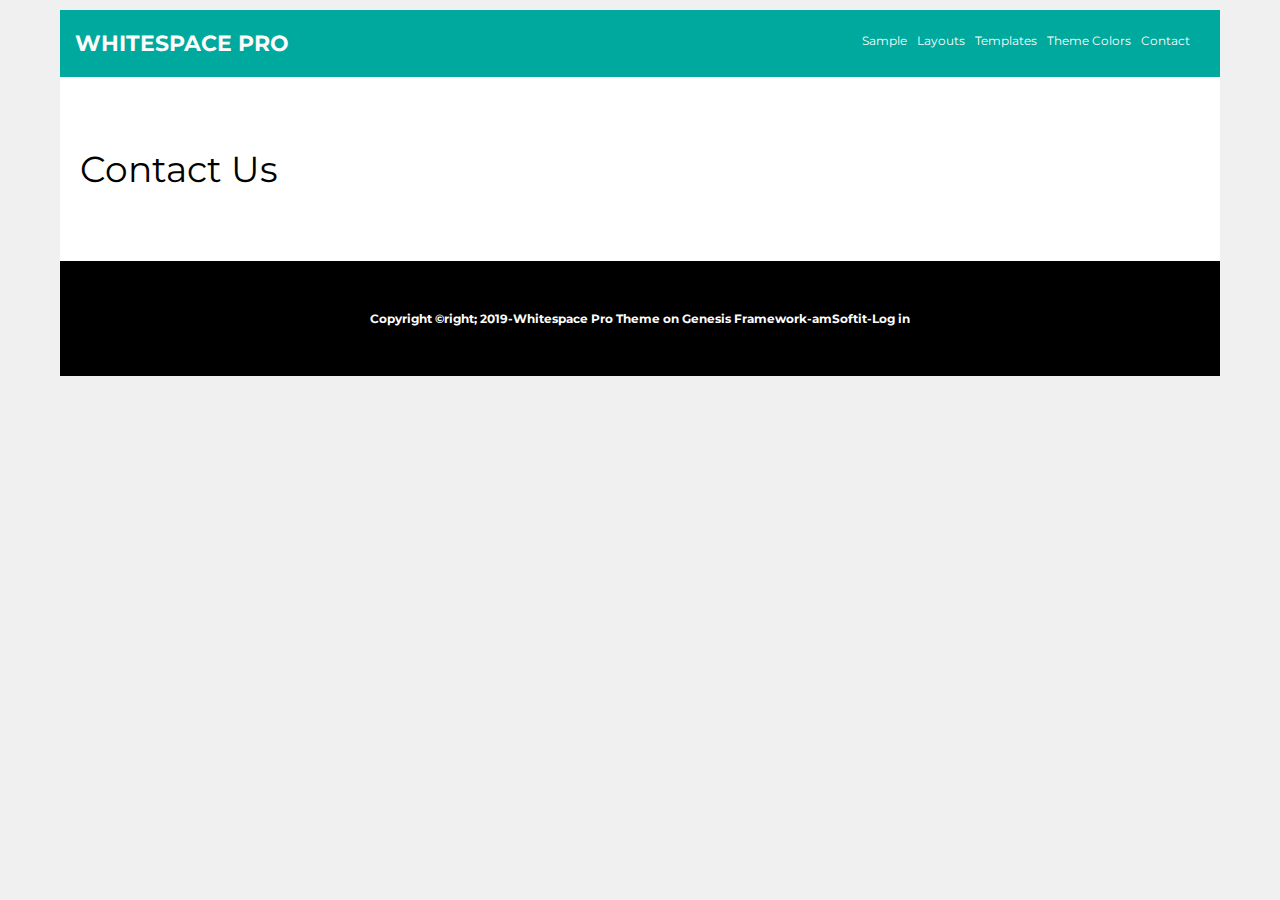
==== contact.html @ dee667ce "added contact file" ====
<!DOCTYPE html>
<html>
<head>
	<title>New Blog Project || Home</title>
	<link href="https://fonts.googleapis.com/css?family=Montserrat&display=swap" rel="stylesheet"> 
	<link rel="stylesheet" type="text/css" href="style.css">
</head>
<body>
	<div class="template clear">
		<div class="container clear">
			<header class="headeropt clear">
				<div class="lefthead clear">
					<h1>WHITESPACE PRO</h1>
				</div>
				<div class="righthead clear">
					<ul>
						<li><a href="#">Sample</a></li>
						<li><a href="#">Layouts</a></li>
						<li><a href="#">Templates</a></li>
						<li><a href="#">Theme Colors</a></li>
						<li><a href="contact.html">Contact</a></li>
					</ul>
				</div>
			</header>
			<section class="maincontent clear">
				<div class="content clear">
					<h1>Contact Us</h1>
					<div class="contactus">

					</div>
					
			</section>
			<footer class="footeropt clear">
				<strong>Copyright &copyright; 2019-Whitespace Pro Theme on Genesis Framework-amSoftit-Log in</strong>
			</footer>
		</div>
	</div>
</body>
</html>
---- style.css ----
*{
	margin: 0;
	padding: 0;
}
body{
	background: #F0F0F0;
	font-family: 'Montserrat', sans-serif;
}
a{
	text-decoration: none;
}
ul{
	margin: 0;
	padding: 0;
	list-style-type: none;
}
.clear{
	overflow: hidden;
}
.template{
	margin: 10px auto;
}
.container{
	width: 1160px;
	margin: 0 auto;
	background: #ffffff;
}
.headeropt{
	background: #00A99D;
	color: #fcfcfc;
	padding: 20px 15px;
	display: block;
}
.lefthead{
	width: 300px;
	float: left;
}
.lefthead h1{
	font-size: 22px;
}
.righthead{
	width: 820px;
}
.righthead ul{
	float: right;
}
.righthead ul li{
	float: left;
	padding: 0px 5px;
}
.righthead ul li a{
	font-size: 12px;
	color: #fcfcfc;
	transition:0.3s all ease;
}
.righthead ul li a:hover{
	color: #ddd;
}
.maincontent{
	padding: 20px;
}
.content{}
.content h1{
	font-size: 36px;
	font-weight: normal;
	margin: 50px 0px;
}
.samepost {
	width: 350px;
	height: auto;
	float: left;
	margin: 10px;
	box-shadow: 5px 5px 10px #ddd;
}
.mrnone{
	margin-right: 0;
}

.samepost img{
	width: 350px;
	height: 200px;
}
.samepost h2 {
	font-size: 26px;
	font-weight: normal;
	margin: 15px 0px 30px 0px;
}
.samepost .postby {
	color: #00A99D;
	font-size: 10px;
	margin-bottom: 10px;
	display: block;
	font-weight: bold;
}
.samepost p {
	font-size: 15px;
	line-height: 30px;
}
.pcounter {
	width: 150px;
	margin: 30px auto;
	padding: 30px 0px;
}
.pcounter ul{

}
.pcounter ul li {
	float: left;
	margin: 0px 3px;
}
.pcounter ul li a{
	background: #00A99D;
	color: #fcfcfc;
	transition:0.3s all ease;
	padding: 5px 10px;
	display: block;
}
.pcounter ul li a:hover{
	background: #008C80;
}
.footeropt {
	text-align: center;
	background: #000;
	color: #fcfcfc;
	font-size: 12px;
	padding: 50px 0px;
}
.footeropt strong{}
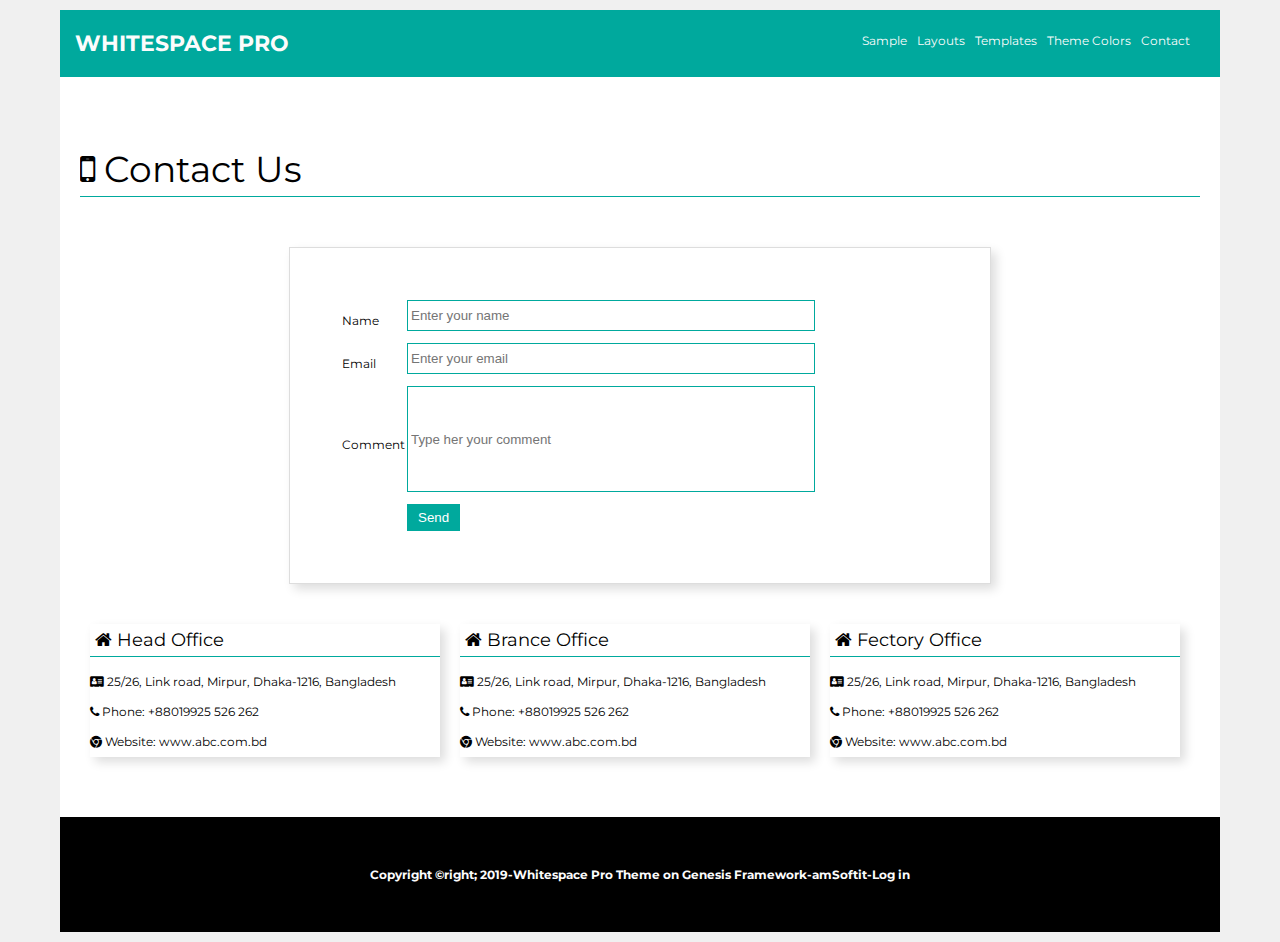
==== commit f9761012: "added font awesome" ====
--- a/contact.html
+++ b/contact.html
@@ -3,6 +3,7 @@
 <head>
 	<title>New Blog Project || Home</title>
 	<link href="https://fonts.googleapis.com/css?family=Montserrat&display=swap" rel="stylesheet"> 
+	<link href="https://stackpath.bootstrapcdn.com/font-awesome/4.7.0/css/font-awesome.min.css" rel="stylesheet" integrity="sha384-wvfXpqpZZVQGK6TAh5PVlGOfQNHSoD2xbE+QkPxCAFlNEevoEH3Sl0sibVcOQVnN" crossorigin="anonymous">
 	<link rel="stylesheet" type="text/css" href="style.css">
 </head>
 <body>
@@ -23,10 +24,47 @@
 				</div>
 			</header>
 			<section class="maincontent clear">
-				<div class="content clear">
-					<h1>Contact Us</h1>
+				<div class="content clear" style="min-height: 700px;">
+					<h1><i class="fa fa-mobile"></i> Contact Us</h1>
 					<div class="contactus">
-
+						<form>
+							<table>
+								<tr>
+									<td>Name</td>
+									<td><input type="text" placeholder="Enter your name"></td>
+								</tr>								
+								<tr>
+									<td>Email</td>
+									<td><input type="email" placeholder="Enter your email"></td>
+								</tr>								
+								<tr>
+									<td>Comment</td>
+									<td><input type="text" placeholder="Type her your comment" style="height: 100px;"></td>
+								</tr>								
+								<tr>
+									<td></td>
+									<td><input  type="submit" value="Send" ></td>
+								</tr>
+							</table>
+						</form>
+					</div>
+					<div class="address">
+						<h2><i class="fa fa-home"></i> Head Office</h2>
+						<p><i class="fa fa-address-card"></i> 25/26, Link road, Mirpur, Dhaka-1216, Bangladesh</p>
+						<p><i class="fa fa-phone"></i> Phone: +88019925 526 262</p>
+						<p><i class="fa fa-chrome"></i> Website: www.abc.com.bd</p>
+					</div>					
+					<div class="address">
+						<h2><i class="fa fa-home"></i> Brance Office</h2>
+						<p><i class="fa fa-address-card"></i> 25/26, Link road, Mirpur, Dhaka-1216, Bangladesh</p>
+						<p><i class="fa fa-phone"></i> Phone: +88019925 526 262</p>
+						<p><i class="fa fa-chrome"></i> Website: www.abc.com.bd</p>
+					</div>					
+					<div class="address">
+						<h2><i class="fa fa-home"></i> Fectory Office</h2>
+						<p><i class="fa fa-address-card"></i> 25/26, Link road, Mirpur, Dhaka-1216, Bangladesh</p>
+						<p><i class="fa fa-phone"></i> Phone: +88019925 526 262</p>
+						<p><i class="fa fa-chrome"></i> Website: www.abc.com.bd</p>
 					</div>
 					
 			</section>
--- a/style.css
+++ b/style.css
@@ -64,8 +64,10 @@
 	font-size: 36px;
 	font-weight: normal;
 	margin: 50px 0px;
+	border-bottom: 1px solid #00A99D;
+	padding-bottom: 5px;
 }
-.samepost {
+.samepost{
 	width: 350px;
 	height: auto;
 	float: left;
@@ -125,4 +127,45 @@
 	font-size: 12px;
 	padding: 50px 0px;
 }
-.footeropt strong{}
+.contactus{
+	width: 600px;
+	margin: 30px auto;
+	border: 1px solid #ddd;
+	padding: 50px;
+	box-shadow: 5px 5px 10px #ddd;
+}
+.contactus td{
+	font-size: 12px;
+}
+.contactus input[type="text"],input[type="email"]{
+	width: 400px;
+	height: 25px;
+	border: 1px solid #00A99D;
+	margin-bottom: 10px;
+	padding: 2px 3px;
+}
+.contactus input[type="submit"]{
+	background: #00A99D;
+	border: 1px solid #00A99D;
+	padding: 5px 10px;
+	color: #ffffff;
+	cursor: pointer;
+}
+.address{
+	width: 350px;
+	height: auto;
+	float: left;
+	margin: 10px;
+	box-shadow: 5px 5px 10px #ddd;
+}
+.address h2{
+	font-size: 18px;
+	padding: 5px;
+	font-weight: normal;
+	border-bottom: 1px solid #00A99D;
+	margin-bottom: 10px;
+}
+.address p{
+	font-size: 12px;
+	line-height: 30px;
+}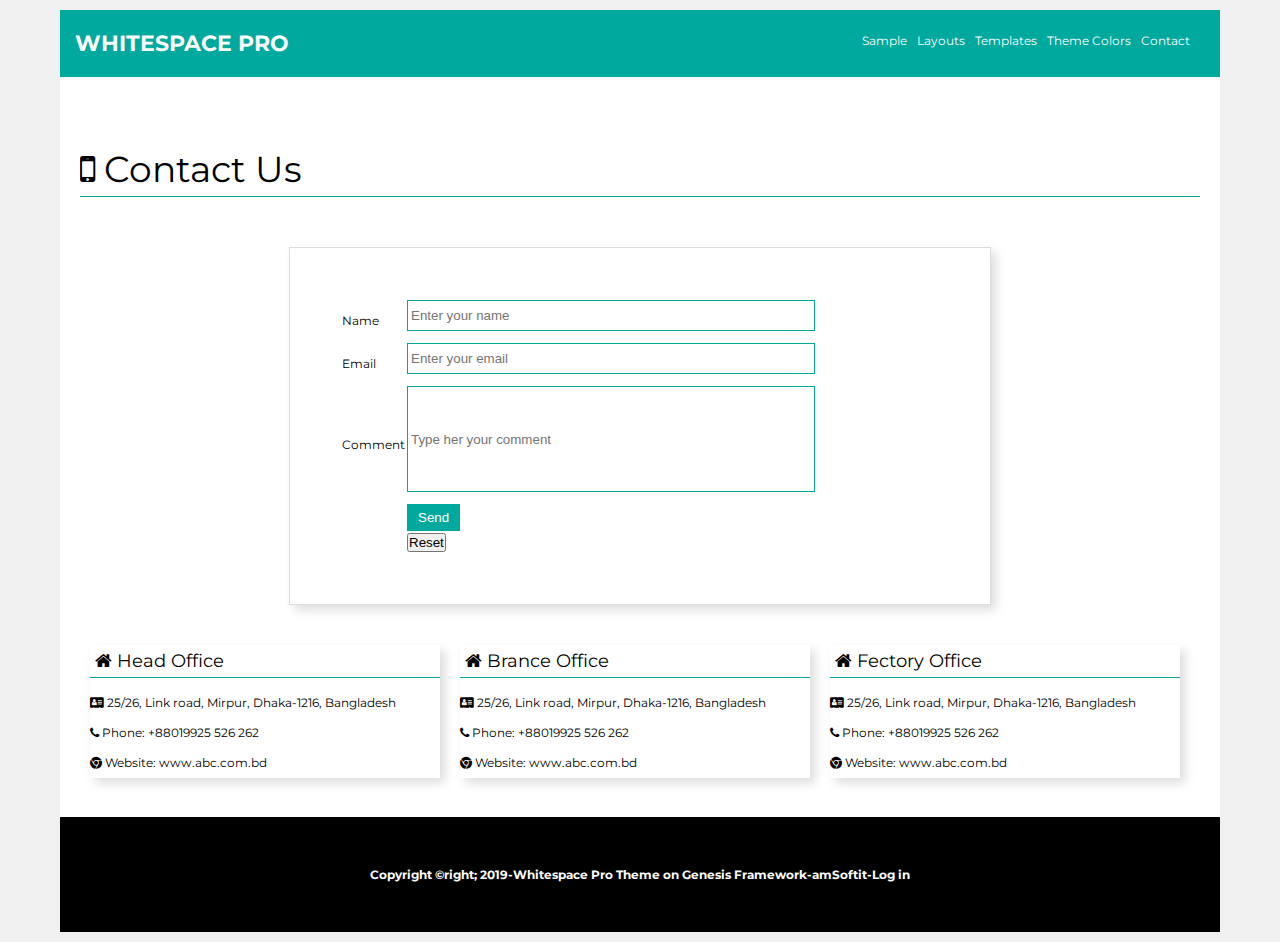
==== commit 18c1654e: "reset button added" ====
--- a/contact.html
+++ b/contact.html
@@ -45,6 +45,10 @@
 									<td></td>
 									<td><input  type="submit" value="Send" ></td>
 								</tr>
+								<tr>
+									<td></td>
+									<td><input  type="reset" value="Reset" ></td>
+								</tr>
 							</table>
 						</form>
 					</div>
@@ -74,4 +78,4 @@
 		</div>
 	</div>
 </body>
-</html>+</html>
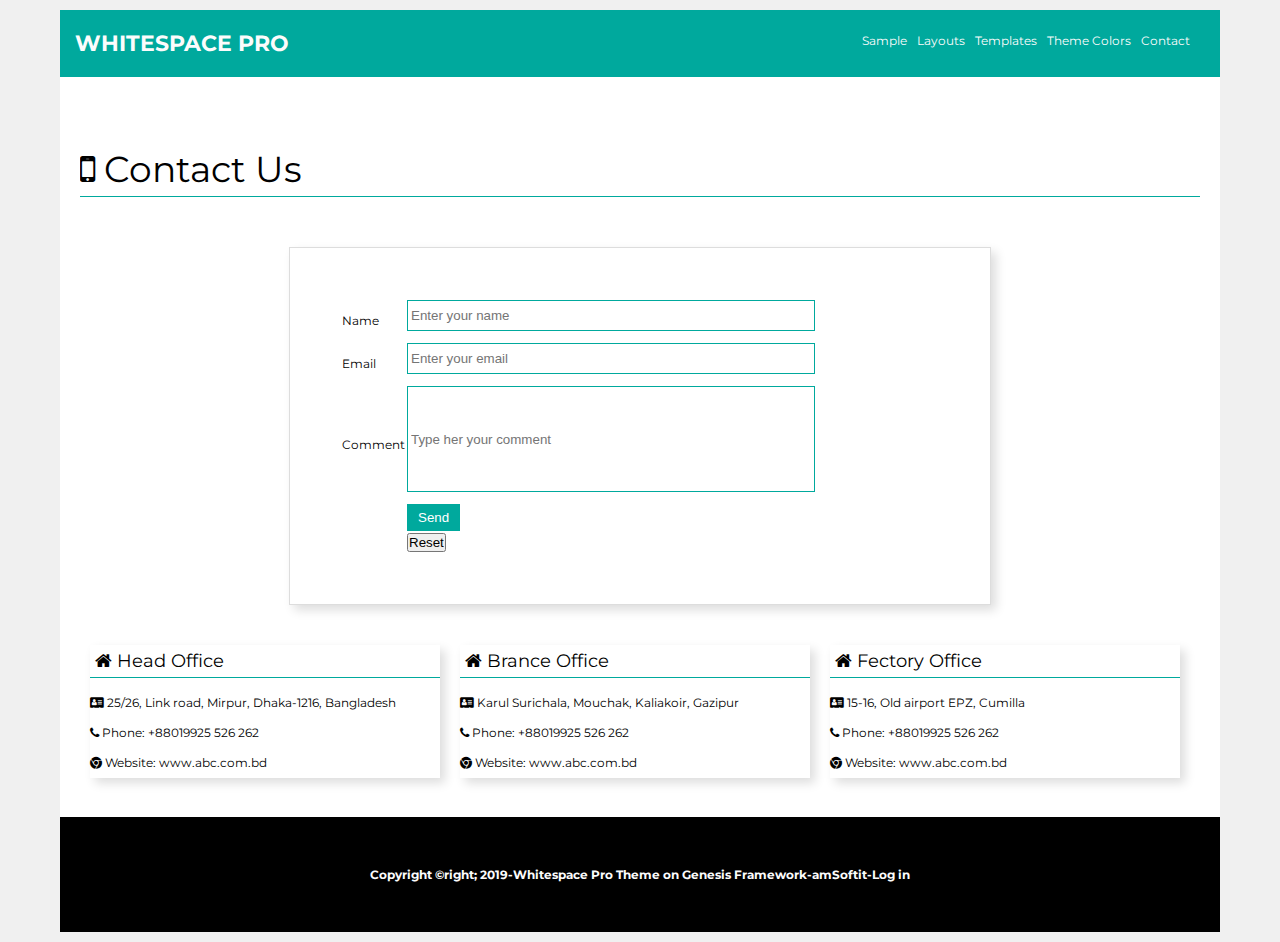
==== commit 40a0ad62: "Modify Branch & Fectory office address" ====
--- a/contact.html
+++ b/contact.html
@@ -1,11 +1,14 @@
 <!DOCTYPE html>
 <html>
+
 <head>
 	<title>New Blog Project || Home</title>
-	<link href="https://fonts.googleapis.com/css?family=Montserrat&display=swap" rel="stylesheet"> 
-	<link href="https://stackpath.bootstrapcdn.com/font-awesome/4.7.0/css/font-awesome.min.css" rel="stylesheet" integrity="sha384-wvfXpqpZZVQGK6TAh5PVlGOfQNHSoD2xbE+QkPxCAFlNEevoEH3Sl0sibVcOQVnN" crossorigin="anonymous">
+	<link href="https://fonts.googleapis.com/css?family=Montserrat&display=swap" rel="stylesheet">
+	<link href="https://stackpath.bootstrapcdn.com/font-awesome/4.7.0/css/font-awesome.min.css" rel="stylesheet"
+		integrity="sha384-wvfXpqpZZVQGK6TAh5PVlGOfQNHSoD2xbE+QkPxCAFlNEevoEH3Sl0sibVcOQVnN" crossorigin="anonymous">
 	<link rel="stylesheet" type="text/css" href="style.css">
 </head>
+
 <body>
 	<div class="template clear">
 		<div class="container clear">
@@ -16,7 +19,7 @@
 				<div class="righthead clear">
 					<ul>
 						<li><a href="#">Sample</a></li>
-						<li><a href="#">Layouts</a></li>
+						<li><a href="layout.html">Layouts</a></li>
 						<li><a href="#">Templates</a></li>
 						<li><a href="#">Theme Colors</a></li>
 						<li><a href="contact.html">Contact</a></li>
@@ -32,22 +35,23 @@
 								<tr>
 									<td>Name</td>
 									<td><input type="text" placeholder="Enter your name"></td>
-								</tr>								
+								</tr>
 								<tr>
 									<td>Email</td>
 									<td><input type="email" placeholder="Enter your email"></td>
-								</tr>								
+								</tr>
 								<tr>
 									<td>Comment</td>
-									<td><input type="text" placeholder="Type her your comment" style="height: 100px;"></td>
-								</tr>								
-								<tr>
-									<td></td>
-									<td><input  type="submit" value="Send" ></td>
+									<td><input type="text" placeholder="Type her your comment" style="height: 100px;">
+									</td>
 								</tr>
 								<tr>
 									<td></td>
-									<td><input  type="reset" value="Reset" ></td>
+									<td><input type="submit" value="Send"></td>
+								</tr>
+								<tr>
+									<td></td>
+									<td><input type="reset" value="Reset"></td>
 								</tr>
 							</table>
 						</form>
@@ -57,20 +61,20 @@
 						<p><i class="fa fa-address-card"></i> 25/26, Link road, Mirpur, Dhaka-1216, Bangladesh</p>
 						<p><i class="fa fa-phone"></i> Phone: +88019925 526 262</p>
 						<p><i class="fa fa-chrome"></i> Website: www.abc.com.bd</p>
-					</div>					
+					</div>
 					<div class="address">
 						<h2><i class="fa fa-home"></i> Brance Office</h2>
-						<p><i class="fa fa-address-card"></i> 25/26, Link road, Mirpur, Dhaka-1216, Bangladesh</p>
-						<p><i class="fa fa-phone"></i> Phone: +88019925 526 262</p>
-						<p><i class="fa fa-chrome"></i> Website: www.abc.com.bd</p>
-					</div>					
-					<div class="address">
-						<h2><i class="fa fa-home"></i> Fectory Office</h2>
-						<p><i class="fa fa-address-card"></i> 25/26, Link road, Mirpur, Dhaka-1216, Bangladesh</p>
+						<p><i class="fa fa-address-card"></i> Karul Surichala, Mouchak, Kaliakoir, Gazipur</p>
 						<p><i class="fa fa-phone"></i> Phone: +88019925 526 262</p>
 						<p><i class="fa fa-chrome"></i> Website: www.abc.com.bd</p>
 					</div>
-					
+					<div class="address">
+						<h2><i class="fa fa-home"></i> Fectory Office</h2>
+						<p><i class="fa fa-address-card"></i> 15-16, Old airport EPZ, Cumilla</p>
+						<p><i class="fa fa-phone"></i> Phone: +88019925 526 262</p>
+						<p><i class="fa fa-chrome"></i> Website: www.abc.com.bd</p>
+					</div>
+
 			</section>
 			<footer class="footeropt clear">
 				<strong>Copyright &copyright; 2019-Whitespace Pro Theme on Genesis Framework-amSoftit-Log in</strong>
@@ -78,4 +82,5 @@
 		</div>
 	</div>
 </body>
-</html>
+
+</html>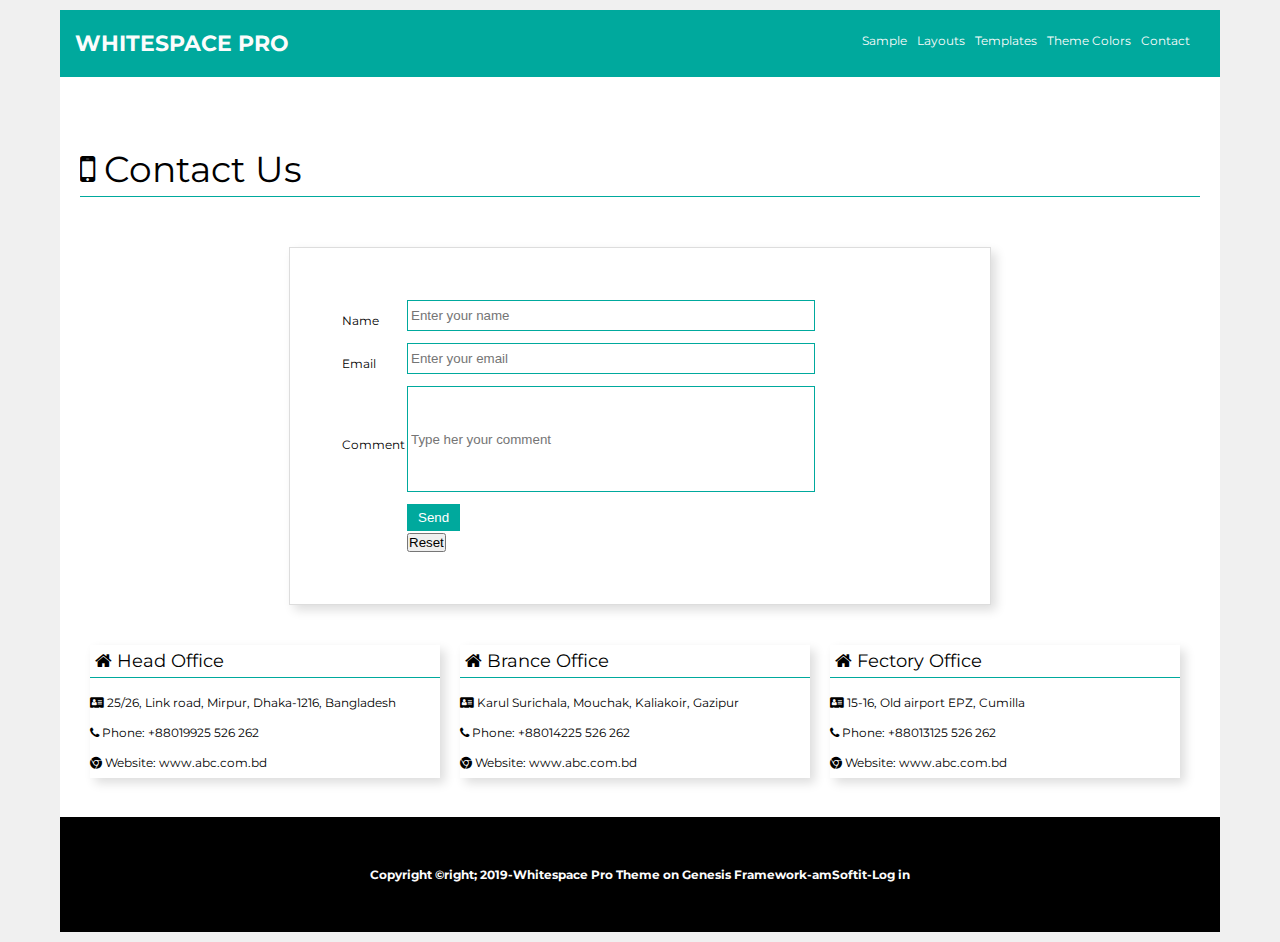
==== commit 0f3ca738: "Modify phone number" ====
--- a/contact.html
+++ b/contact.html
@@ -65,13 +65,13 @@
 					<div class="address">
 						<h2><i class="fa fa-home"></i> Brance Office</h2>
 						<p><i class="fa fa-address-card"></i> Karul Surichala, Mouchak, Kaliakoir, Gazipur</p>
-						<p><i class="fa fa-phone"></i> Phone: +88019925 526 262</p>
+						<p><i class="fa fa-phone"></i> Phone: +88014225 526 262</p>
 						<p><i class="fa fa-chrome"></i> Website: www.abc.com.bd</p>
 					</div>
 					<div class="address">
 						<h2><i class="fa fa-home"></i> Fectory Office</h2>
 						<p><i class="fa fa-address-card"></i> 15-16, Old airport EPZ, Cumilla</p>
-						<p><i class="fa fa-phone"></i> Phone: +88019925 526 262</p>
+						<p><i class="fa fa-phone"></i> Phone: +88013125 526 262</p>
 						<p><i class="fa fa-chrome"></i> Website: www.abc.com.bd</p>
 					</div>
 
@@ -83,4 +83,4 @@
 	</div>
 </body>
 
-</html>+</html>
